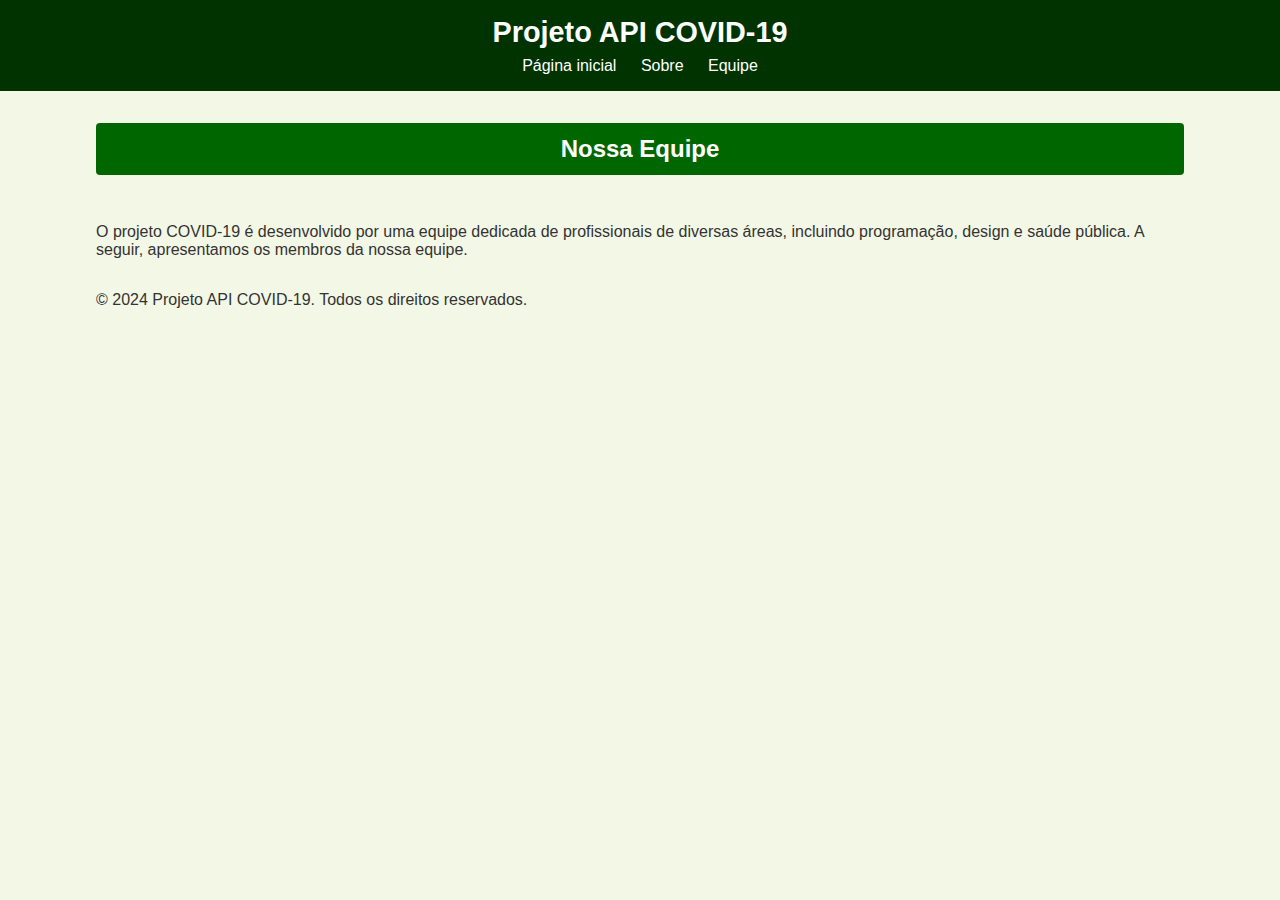
==== equipe.html @ 8e215983 "primeiro commit" ====
<!DOCTYPE html>
    <html lang="pt-BR">
    <head>
        <meta charset="UTF-8">
        <meta name="viewport" content="width=device-width, initial-scale=1.0">
        <title>Equipe - Projeto API COVID-19</title>
        <link rel="stylesheet" href="css/estilo.css">
    </head>
    <body>
        <header>
            <h1>Projeto API COVID-19</h1>
            <nav>
                <a href="index.html">Página inicial</a>
                <a href="sobre.html">Sobre</a>
                <a href="equipe.html">Equipe</a>
            </nav>
        </header>

        <div class="content">
            <h2>Nossa Equipe</h2>
            <p>
                O projeto COVID-19 é desenvolvido por uma equipe dedicada de profissionais de diversas áreas, incluindo programação, design e saúde pública. A seguir, apresentamos os membros da nossa equipe.
            </p>

        <footer>
            <p>&copy; 2024 Projeto API COVID-19. Todos os direitos reservados.</p>
        </footer>
    </body>
    </html>
---- css/estilo.css ----
* {
    margin: 0;
    padding: 0;
    box-sizing: border-box;
}

body {
    font-family: Arial, sans-serif;
    background-color: #f3f7e6;
    color: #333;
    display: flex;
    flex-direction: column;
    align-items: center;
}

header {
    background-color: #003300;
    color: #fff;
    padding: 16px;
    text-align: center;
    width: 100%;
}

header h1 {
    margin-bottom: 8px;
    font-size: 1.8em;
}

header nav a {
    color: #fff;
    margin: 0 10px;
    text-decoration: none;
}

header nav a:hover {
    text-decoration: underline;
}

.content {
    width: 90%;
    max-width: 1200px;
    padding: 32px;
    display: flex;
    flex-direction: column;
    gap: 32px;
}

.world, .world-status, .brazil, .team-section, .text-section {
    background-color: #e8f4d9;
    border: 3px solid #006600;
    border-radius: 8px;
    padding: 24px;
    box-shadow: 0 4px 8px rgba(0, 0, 0, 0.2);
    display: flex;
    flex-direction: column;
    align-items: center;
    width: 100%;
}

.text-section h2 {
    background-color: #006600;
    color: #fff;
    padding: 12px;
    border-radius: 4px;
    text-align: center;
    width: 100%;
    margin-bottom: 16px;
}

h2, h3 {
    background-color: #006600;
    color: #fff;
    padding: 12px;
    border-radius: 4px;
    text-align: center;
    width: 100%;
    margin-bottom: 16px;
}

h3 {
    margin-top: 24px;
    color: #003300;
}

.team-member {
    background-color: #d6e9c6;
    border: 1px solid #006600;
    border-radius: 5px;
    padding: 16px;
    width: 100%;
    max-width: 500px;
    box-shadow: 0 2px 5px rgba(0, 0, 0, 0.1);
}

table {
    width: 100%;
    border-collapse: collapse;
    margin-top: 16px;
    border: 1px solid #ddd;
    box-shadow: 0 4px 8px rgba(0, 0, 0, 0.1);
}

th, td {
    padding: 10px;
    text-align: left;
    border-bottom: 1px solid #ddd;
}

th {
    background-color: #006600;
    color: #fff;
    text-align: center;
}

tbody tr:nth-child(even) {
    background-color: #f2f2f2;
}

tbody tr:hover {
    background-color: #d6e9c6;
}

.status-chart, .world-map {
    width: 100%;
    max-width: 900px;
    height: auto;
    display: flex;
    justify-content: center;
    align-items: center;
    margin: 0 auto;
    overflow: hidden;  
}

#regions_div, #piechart {
    width: 100%;
    max-width: 900px; 
    height: 400px;
    max-height: 500px;
    margin: 0 auto;
}
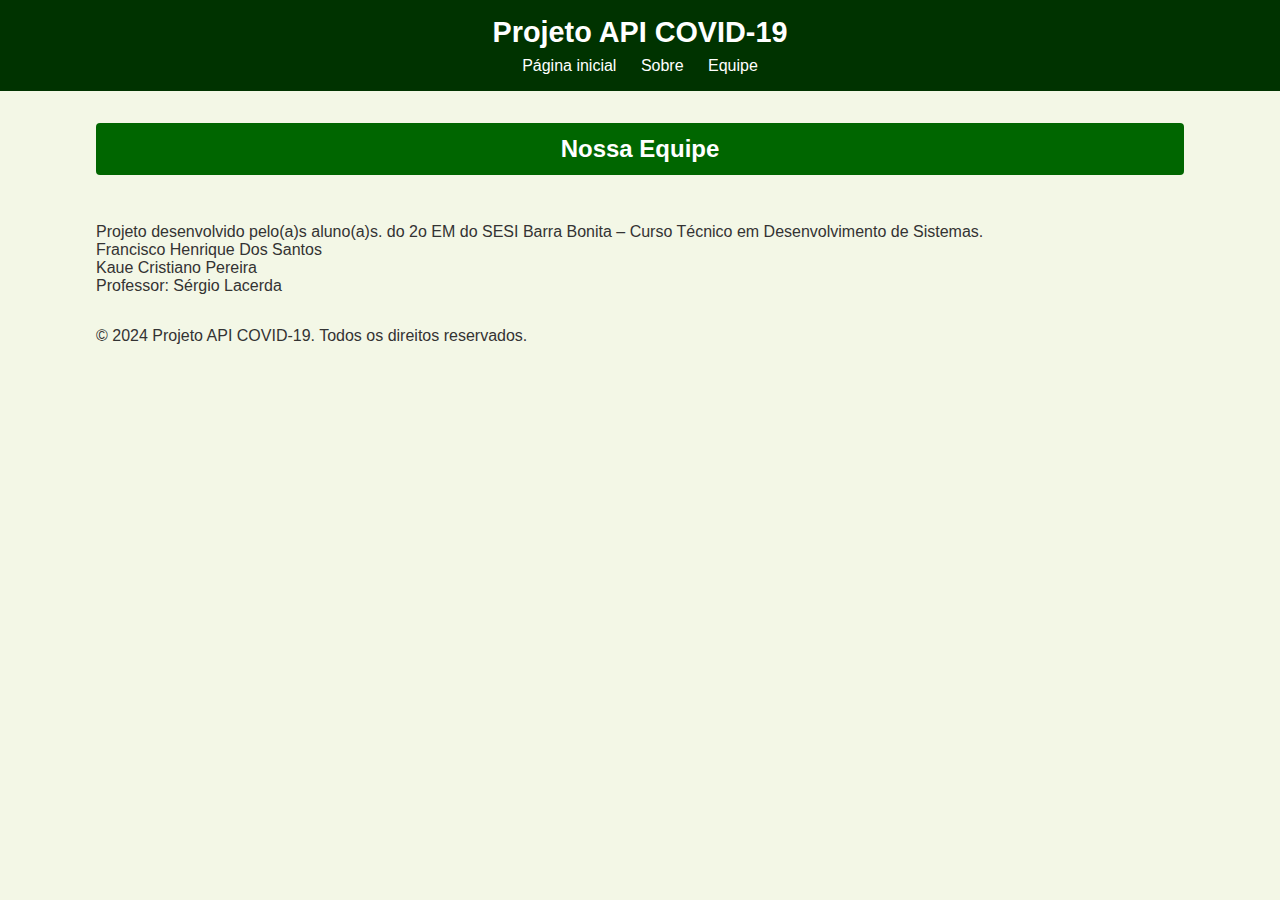
==== commit 91149f6c: "nome equipe" ====
--- a/equipe.html
+++ b/equipe.html
@@ -18,8 +18,17 @@
 
         <div class="content">
             <h2>Nossa Equipe</h2>
+            
             <p>
-                O projeto COVID-19 é desenvolvido por uma equipe dedicada de profissionais de diversas áreas, incluindo programação, design e saúde pública. A seguir, apresentamos os membros da nossa equipe.
+
+                Projeto desenvolvido pelo(a)s aluno(a)s. do 2o EM do
+                SESI Barra Bonita – Curso Técnico em Desenvolvimento de
+                Sistemas.
+<br>
+                Francisco Henrique Dos Santos <br>
+                Kaue Cristiano Pereira <br>
+
+                Professor: Sérgio Lacerda
             </p>
 
         <footer>
